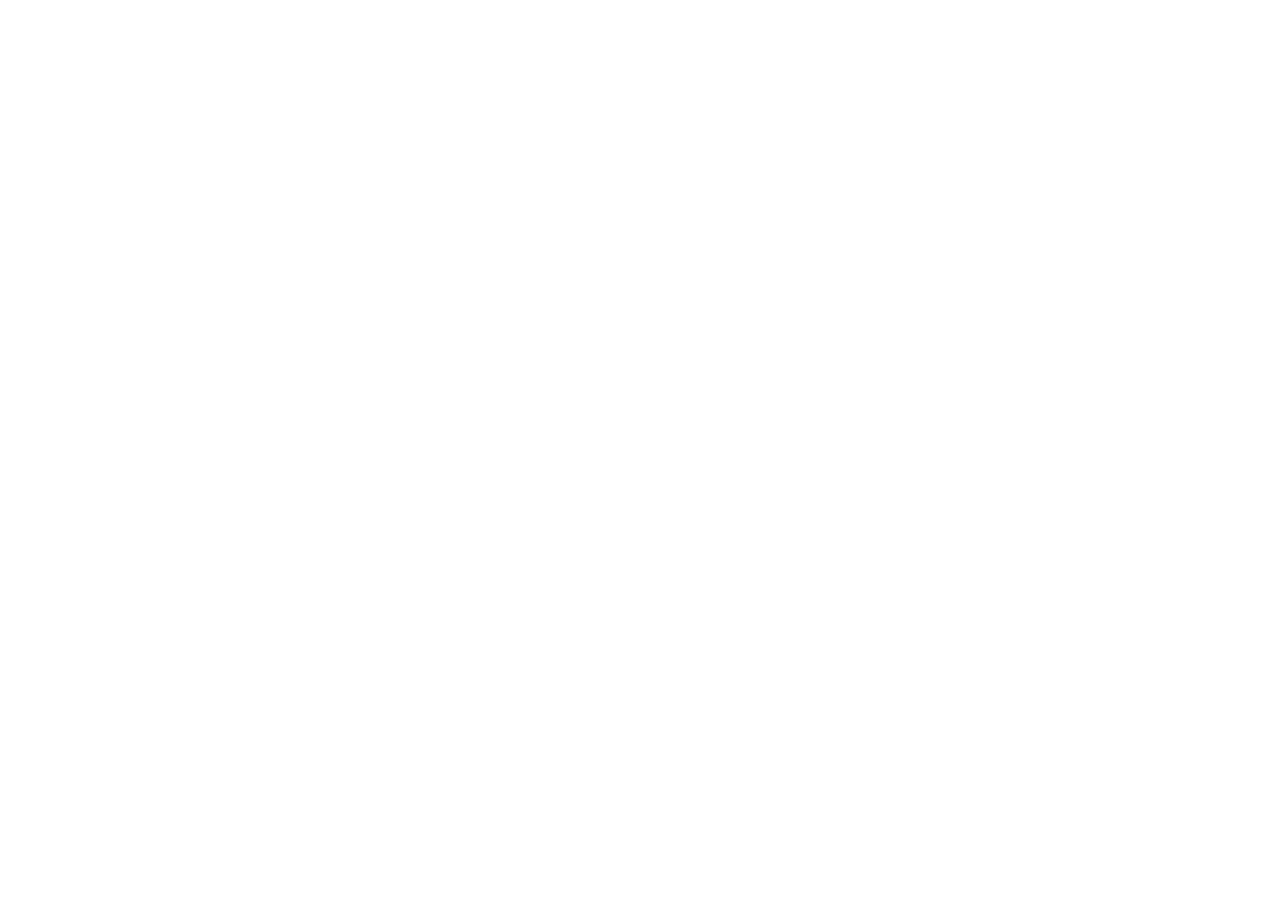
==== index.html @ bf3a1e76 "Up initial structure" ====
<!DOCTYPE html>
<html lang="es">

<head>
  <meta charset="UTF-8">
  <meta http-equiv="X-UA-Compatible" content="IE=edge">
  <meta name="viewport" content="width=device-width, initial-scale=1.0">
  <link rel="stylesheet" href="./css/reset.css">
  <link rel="stylesheet" href="./css/main.css">
  <title>Document</title>
</head>

<body>

</body>

</html>
---- css/main.css ----
:root {}
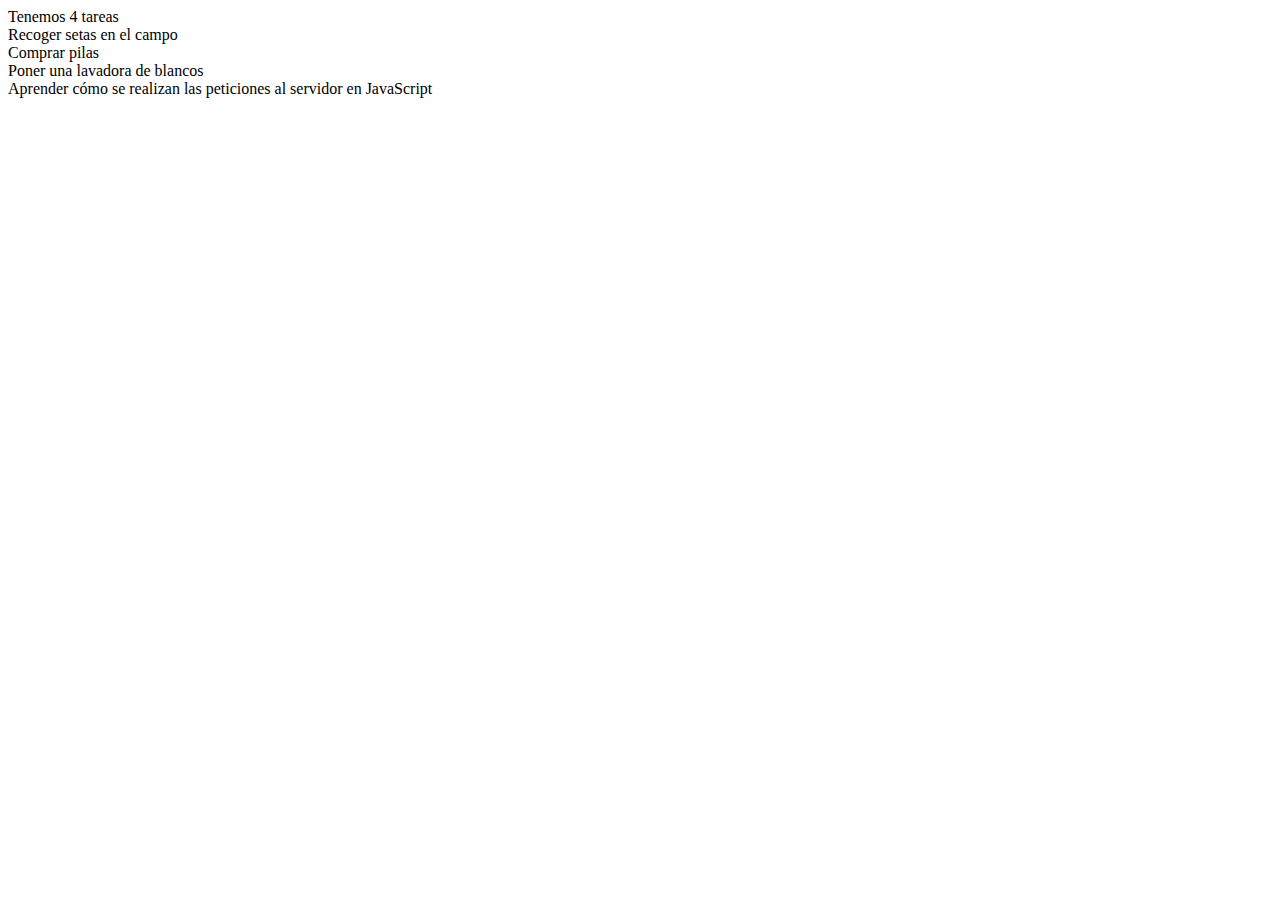
==== commit 0a393944: "exer t.11" ====
--- a/index.html
+++ b/index.html
@@ -1,17 +1,13 @@
 <!DOCTYPE html>
-<html lang="es">
-
-<head>
-  <meta charset="UTF-8">
-  <meta http-equiv="X-UA-Compatible" content="IE=edge">
-  <meta name="viewport" content="width=device-width, initial-scale=1.0">
-  <link rel="stylesheet" href="./css/reset.css">
-  <link rel="stylesheet" href="./css/main.css">
-  <title>Document</title>
-</head>
-
-<body>
-
-</body>
-
-</html>+<html lang="en">
+  <head>
+    <meta charset="UTF-8" />
+    <meta http-equiv="X-UA-Compatible" content="IE=edge" />
+    <meta name="viewport" content="width=device-width, initial-scale=1.0" />
+    <link rel="stylesheet" href="./css/main.css" />
+    <title>Numeritos</title>
+  </head>
+  <body>
+    <script src="./js/main.js"></script>
+  </body>
+</html>
